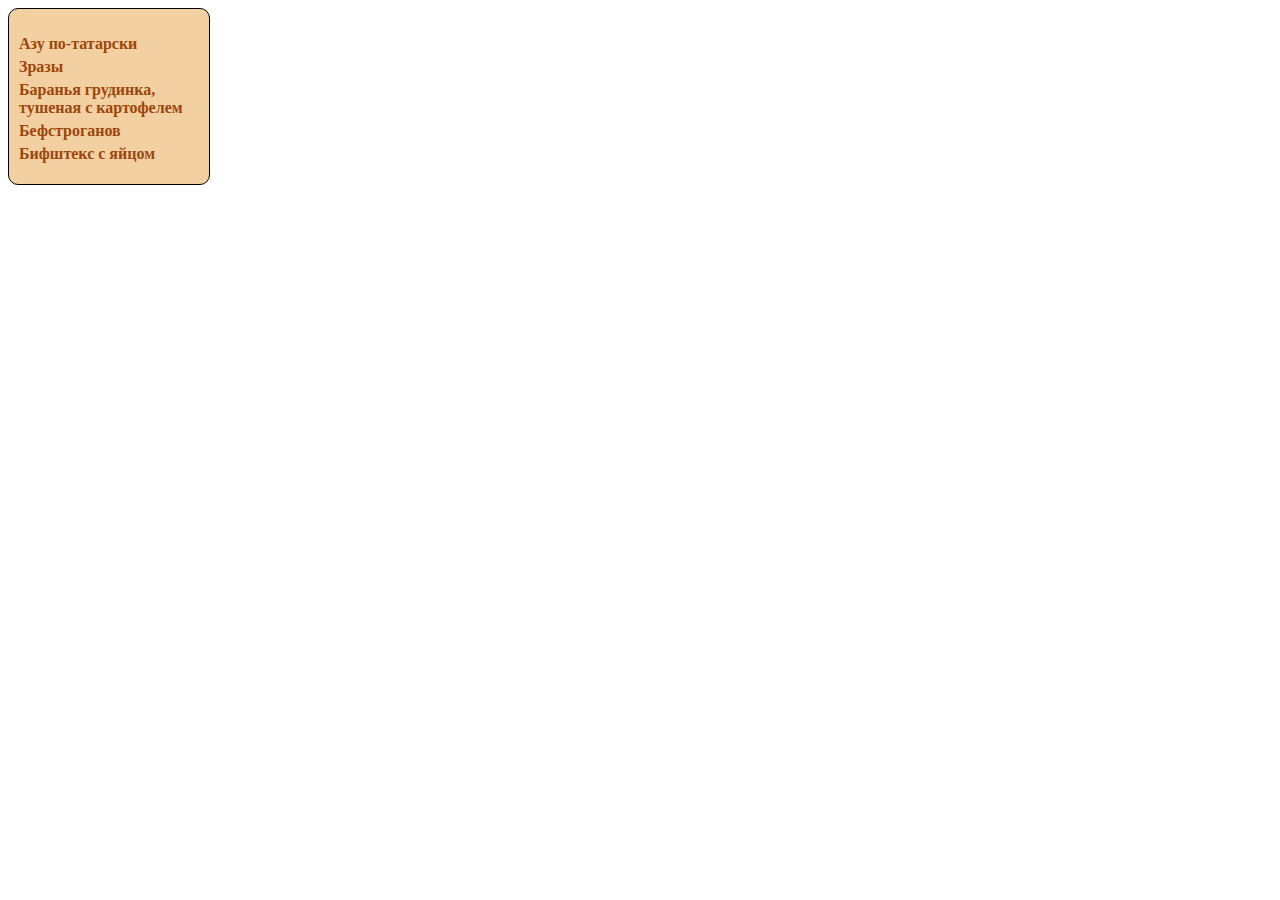
==== Task 6/Task 6.1/index.html @ 02f17669 "6.1 done without shadow" ====
<html lang="ru">
<head>
    <meta charset="UTF-8">
    <meta http-equiv="X-UA-Compatible" content="IE=edge">
    <meta name="viewport" content="width=device-width, initial-scale=1.0">
    <title>Document</title>
    <link rel="stylesheet" href="styles.css">
</head>
<body>
    <div>
        <ul class="menu">
            <li>Азу по-татарски</li>
            <li>Зразы</li>
            <li>Баранья грудинка, тушеная с картофелем</li>
            <li>Бефстроганов</li>
            <li>Бифштекс с яйцом</li>
        </ul>
    </div>
        
</body>
</html>
---- Task 6/Task 6.1/styles.css ----
.menu{
    box-shadow: 10px,5px,5px rgb(90, 47, 6);
}
li{
    list-style-type: none;
    color: rgb(156, 70, 12);
    margin-bottom: 5px;
    font-weight: bolder;
    padding: 0;
    margin-left: -30px;
}
div{
    background: rgb(243, 208, 162);
    width: 200px;   
    border: 1px solid black;
    padding-top: 10px;
    padding-bottom: 5px;
    
    border-radius: 10px;
    position: relative;
    z-index: -1;
}
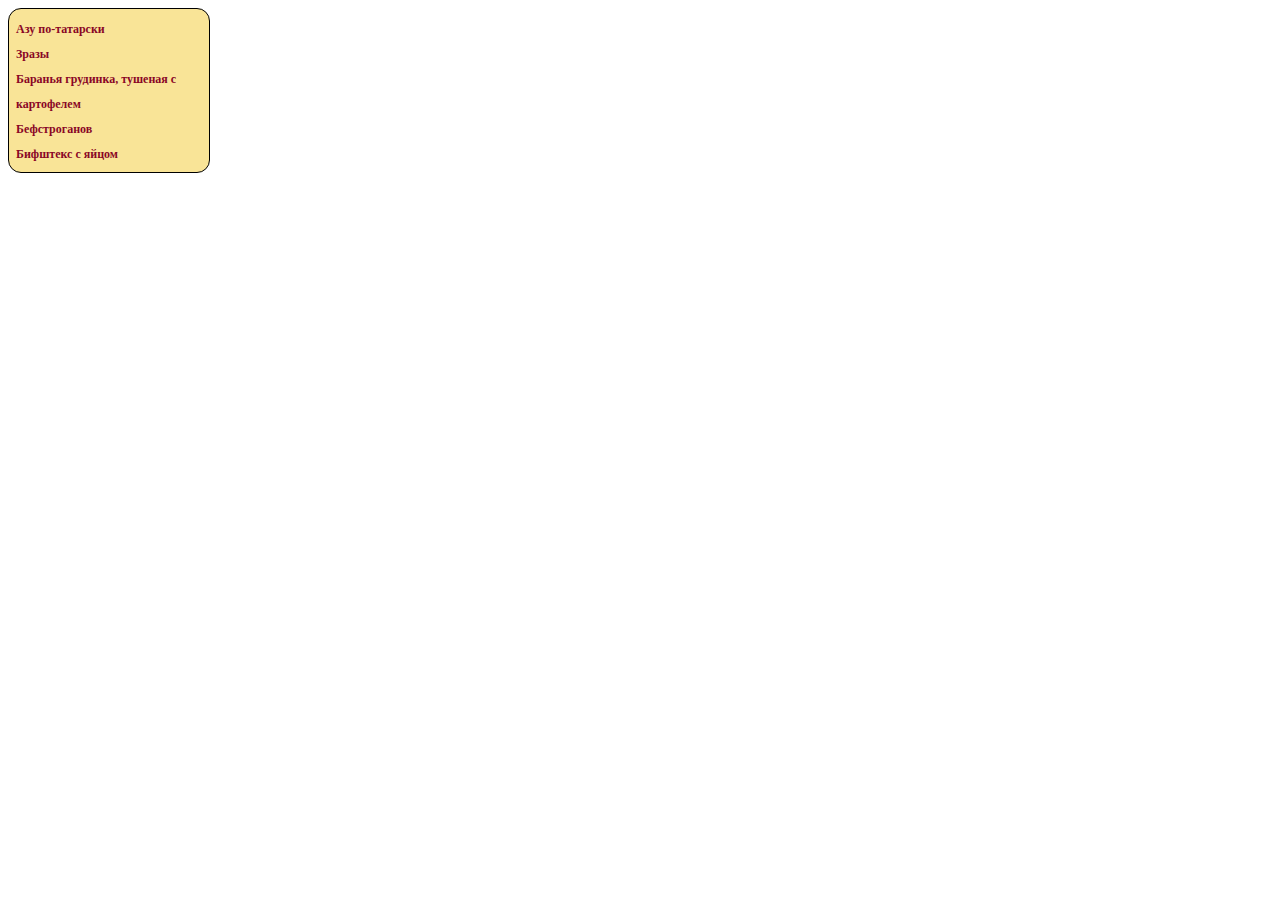
==== commit 46a5ced2: "6.1 fixed, but still without the shadow" ====
--- a/Task 6/Task 6.1/index.html
+++ b/Task 6/Task 6.1/index.html
@@ -7,7 +7,7 @@
     <link rel="stylesheet" href="styles.css">
 </head>
 <body>
-    <div>
+    <div class="container">
         <ul class="menu">
             <li>Азу по-татарски</li>
             <li>Зразы</li>
--- a/Task 6/Task 6.1/styles.css
+++ b/Task 6/Task 6.1/styles.css
@@ -1,22 +1,25 @@
-.menu{
-    box-shadow: 10px,5px,5px rgb(90, 47, 6);
+.container{
+    background-color: #f9e497;
+    width: 200px;
+    border: solid black 1px;
+    border-radius: 13px;
+}
+ul{
+    margin-top: 8px;
+    list-style-type: none;
+    padding-left: 7px;
+    padding-right: 10px;
+    margin-right: 0;
+    margin-bottom: 5px;
 }
 li{
-    list-style-type: none;
-    color: rgb(156, 70, 12);
-    margin-bottom: 5px;
-    font-weight: bolder;
-    padding: 0;
-    margin-left: -30px;
-}
-div{
-    background: rgb(243, 208, 162);
-    width: 200px;   
-    border: 1px solid black;
-    padding-top: 10px;
-    padding-bottom: 5px;
+    color: #8a0726;
+    font-size: 12px;
+    font-family: Georgia, 'Times New Roman', Times, serif;
+    line-height: 25px;
+    text-align: left;
+    margin-left: 0;
+    font-weight: bold;
     
-    border-radius: 10px;
-    position: relative;
-    z-index: -1;
+
 }